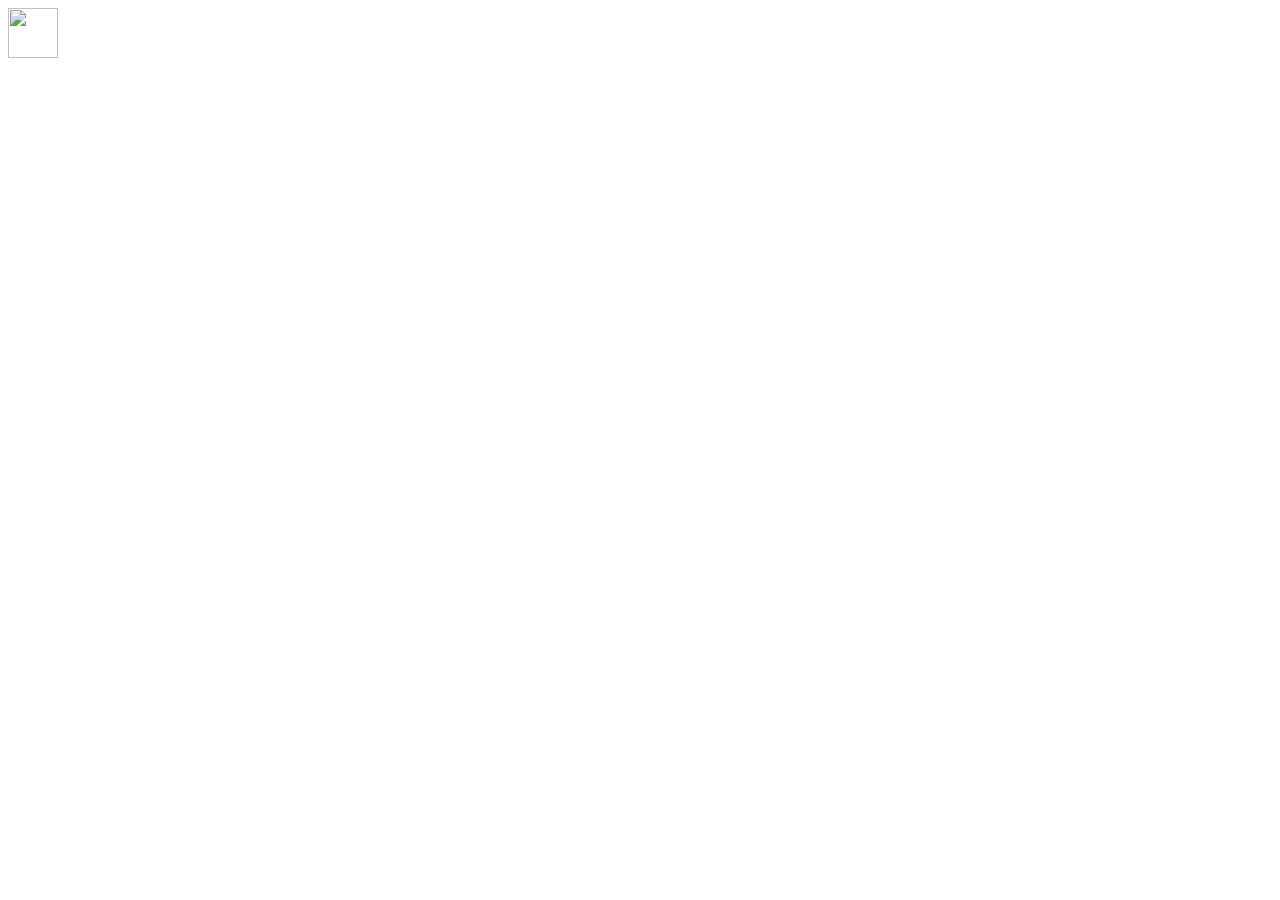
==== popup/index.html @ a72d3b58 "add popup" ====
<!DOCTYPE html>
<html lang="en" >

<head>
  <meta charset="UTF-8">
  <title>Magnific-Popup Youtube Video</title>
  
  
  <link rel='stylesheet' href='https://cdnjs.cloudflare.com/ajax/libs/magnific-popup.js/1.1.0/magnific-popup.css'>

      <link rel="stylesheet" href="./style.css">

  
</head>

<body>

  <a class="popup-youtube" href="https://www.youtube.com/watch?v=aMwvlC6RdHc?autoplay=1&rel=0"><img src="https://www.youtube.com/yt/about/media/images/brand-resources/icons/YouTube_icon_full-color.svg" alt="" class="youtube-click"></a>
  <script src='http://cdnjs.cloudflare.com/ajax/libs/jquery/2.1.3/jquery.min.js'></script>
<script src='https://cdnjs.cloudflare.com/ajax/libs/magnific-popup.js/1.1.0/jquery.magnific-popup.min.js'></script>

  

    <script  src="./script.js"></script>




</body>

</html>
---- popup/style.css ----
a {
  outline: none !important;
}

.popup-youtube .youtube-click {
  outline: none;
  width: 50px;
  height: 50px;
}
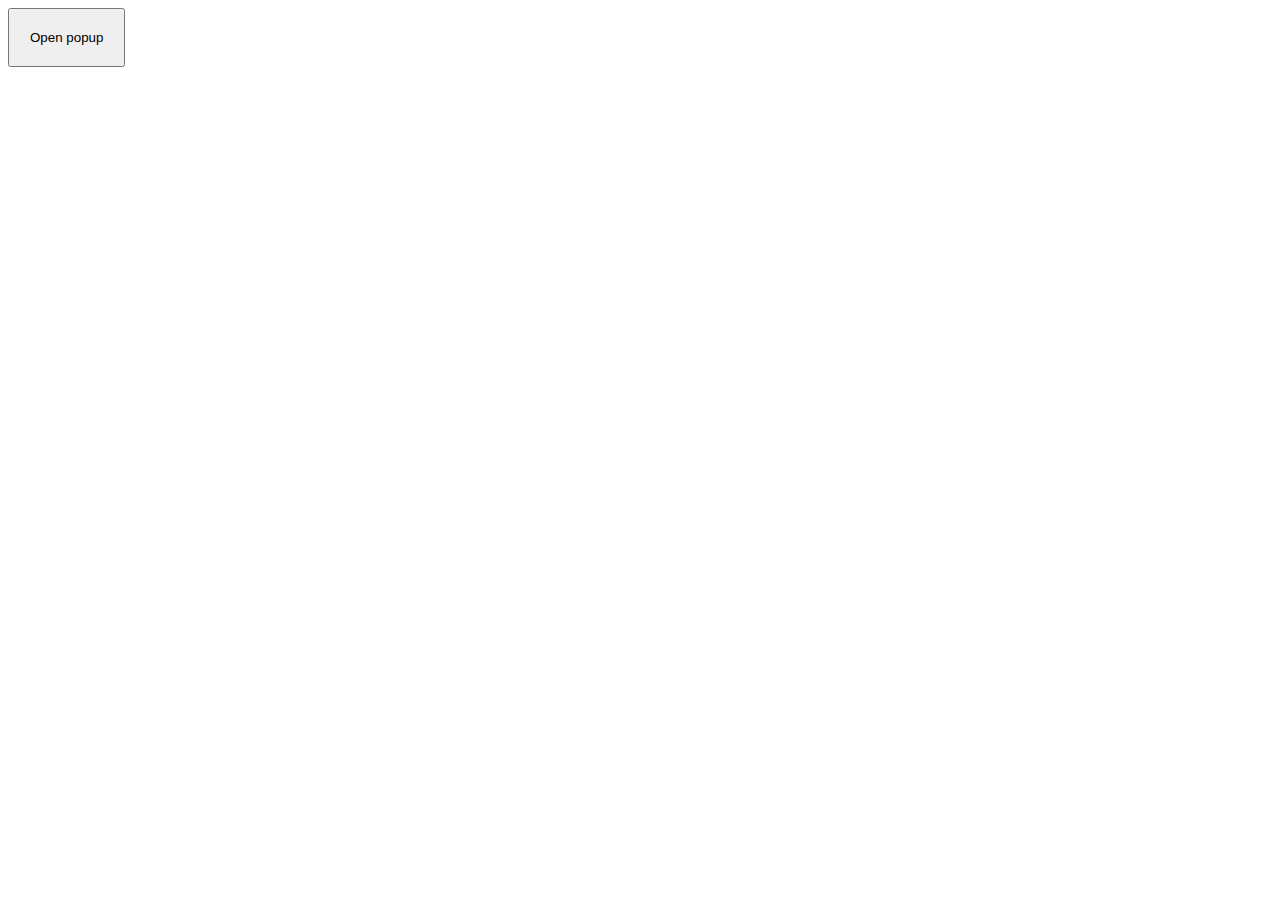
==== commit 8ef601ef: "add popup button" ====
--- a/popup/index.html
+++ b/popup/index.html
@@ -3,21 +3,20 @@
 
 <head>
   <meta charset="UTF-8">
-  <title>Magnific-Popup Youtube Video</title>
+  <title>Magnific Popup - Youtube</title>
   
   
-  <link rel='stylesheet' href='https://cdnjs.cloudflare.com/ajax/libs/magnific-popup.js/1.1.0/magnific-popup.css'>
+  <link rel='stylesheet' href='https://rawgithub.com/dimsemenov/Magnific-Popup/master/dist/magnific-popup.css'>
 
-      <link rel="stylesheet" href="./style.css">
-
+  
   
 </head>
 
 <body>
 
-  <a class="popup-youtube" href="https://www.youtube.com/watch?v=aMwvlC6RdHc?autoplay=1&rel=0"><img src="https://www.youtube.com/yt/about/media/images/brand-resources/icons/YouTube_icon_full-color.svg" alt="" class="youtube-click"></a>
+  <button class="button" style="padding:20px;">Open popup</button>
   <script src='http://cdnjs.cloudflare.com/ajax/libs/jquery/2.1.3/jquery.min.js'></script>
-<script src='https://cdnjs.cloudflare.com/ajax/libs/magnific-popup.js/1.1.0/jquery.magnific-popup.min.js'></script>
+<script src='https://rawgithub.com/dimsemenov/Magnific-Popup/master/dist/jquery.magnific-popup.js'></script>
 
   
 
